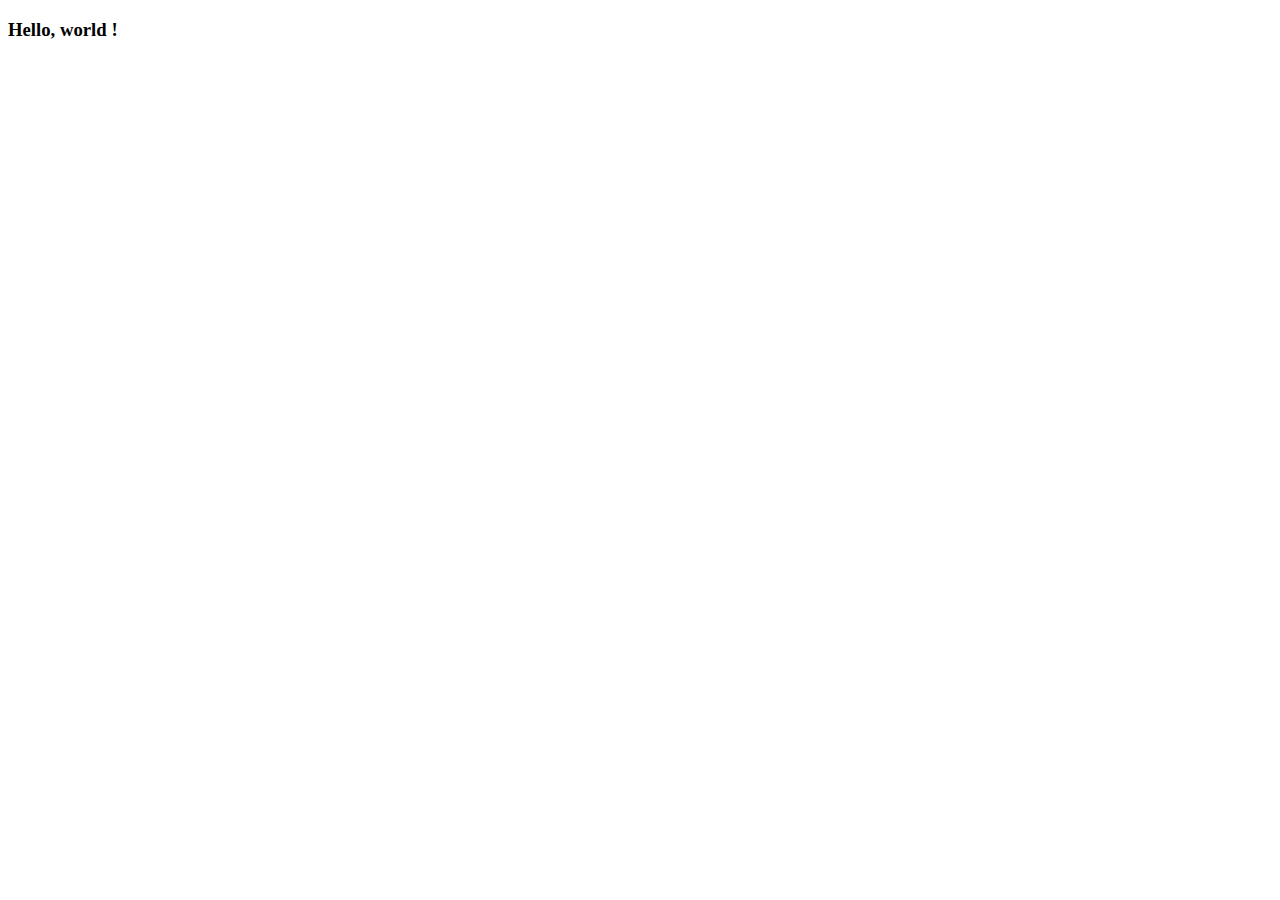
==== index.html @ 7944acb8 "Create index.html" ====
<!DOCTYPE html>
<html lang="en">
<head>
  <meta charset="utf-8">
  <title>Swiper demo</title>
  <meta name="viewport" content="width=device-width, initial-scale=1, minimum-scale=1, maximum-scale=1">
</head>
<body>
  <h3>Hello, world !</h3>
</body>
</html>
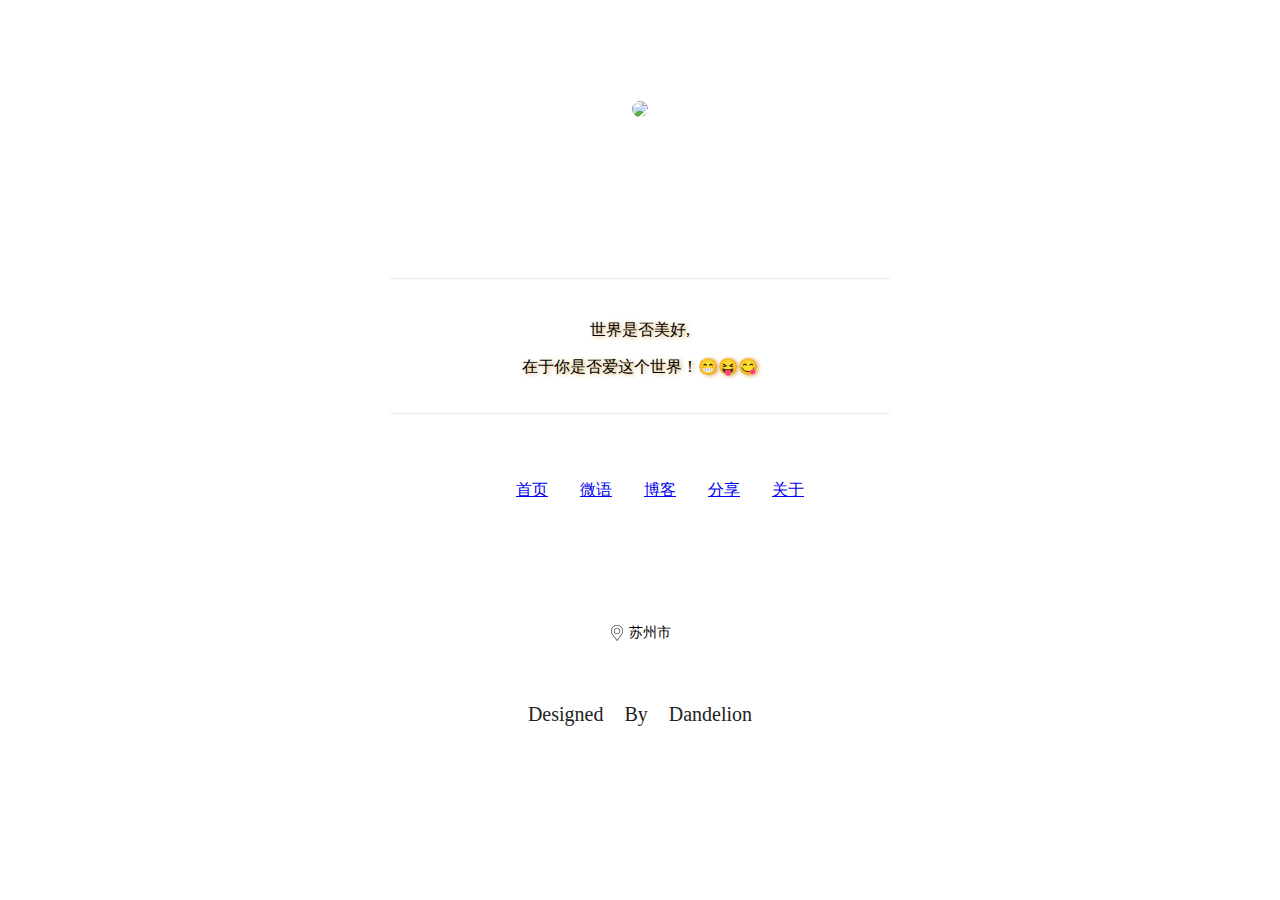
==== commit 6c02b314: "Home page update 6" ====
--- a/index.html
+++ b/index.html
@@ -1,11 +1,84 @@
 <!DOCTYPE html>
 <html lang="en">
 <head>
-  <meta charset="utf-8">
-  <title>Swiper demo</title>
-  <meta name="viewport" content="width=device-width, initial-scale=1, minimum-scale=1, maximum-scale=1">
+    <meta http-equiv="Content-Type" content="text/html; charset=UTF-8">
+    <meta http-equiv="X-UA-Compatible" content="IE=edge,chrome=1">
+    <meta name="viewport" content="width=device-width, initial-scale=1, minimum-scale=1, maximum-scale=1">
+    <meta name="description" content="个人空间 博客">
+    <meta name="keywords" content="个人空间 博客">
+    <meta name="author" content="jiangtao">
+
+    <title>蒋涛的主页</title>
+    <link href="favicon.ico" type="image/x-icon" rel="shortcut icon">
+    <link href="https://cdn.bootcss.com/bootstrap/3.3.7/css/bootstrap.min.css" rel="stylesheet">
+    <link href="https://cdn.bootcss.com/font-awesome/4.7.0/css/font-awesome.min.css" rel="stylesheet">
+    <link type="text/css" rel="stylesheet" href="static/css/base.css">
+    <link type="text/css" rel="stylesheet" href="static/css/home.css?v=1">
+
+    <!--<script src="static/js/require.js" data-main="static/js/main" defer async="true" ></script>-->
+    <!--async属性表明这个文件需要异步加载，避免网页失去响应。IE不支持这个属性，只支持defer，所以把defer也写上-->
+    <script src="static/js/require.js" type="text/javascript"></script>
 </head>
 <body>
-  <h3>Hello, world !</h3>
+    <a name="top"></a>
+    <div id="bg" class="bg">
+        <canvas></canvas>
+    </div>
+    <div class="container">
+        <div class="header">
+            <img class="avatar avatar-xz" src="static/images/head_avatar.png">
+        </div>
+        <div class="slogan">
+            <div  class="slogan-body">
+                <p class="font16 txt-c">世界是否美好,</p>
+                <p class="font16 txt-c s-p2">在于你是否爱这个世界！😁😝😋</p>
+            </div>
+        </div>
+
+        <div class="menu">
+            <ul>
+                <li>
+                    <a href="/" data-toggle="tooltip" data-placement="top" class="animate-init" title="首页">
+                        <span class="fa fa-home"></span> 首页
+                    </a>
+                </li>
+                <li>
+                    <a href="/life" data-toggle="tooltip" data-placement="top" class="animate-init" title="我的微语">
+                        <span class="fa fa-heartbeat red"></span> 微语
+                    </a>
+                </li>
+                <li>
+                    <a href="/blog" data-toggle="tooltip" data-placement="top" class="animate-init" title="我的博客">
+                        <span class="fa fa-pencil-square yellow"></span> 博客
+                    </a>
+                </li>
+                <li>
+                    <a href="/share" data-toggle="tooltip" data-placement="top" class="animate-init" title="我的分享">
+                        <span class="fa fa-share-alt green1"></span> 分享
+                    </a>
+                </li>
+                <li>
+                    <a href="/about" data-toggle="tooltip" data-placement="top" class="animate-init" title="关于我">
+                        <span class="fa fa-info-circle blue1"></span> 关于
+                    </a>
+                </li>
+            </ul>
+        </div>
+
+        <div class="location">
+            <i class="location-icon" style="opacity: 1; top: 0px;"></i>
+            <span id="current-city" class="location-text" style="opacity: 1; top: 0px;">苏州市</span>
+        </div>
+        <div class="footer">
+            Designed By Dandelion
+        </div>
+        <div id="music">
+            <!--<embed autoplay="true" src="upload/music/All-of-me.mp3" width="0" height="0" />-->
+            <audio id="audio" src=""></audio>
+        </div>
+    </div>
+    <script type="text/javascript" src="static/js/main.js" ></script>
+    <script type="text/javascript" src="static/js/app/home.js"></script>
+
 </body>
-</html>
+</html>--- a/static/css/home.css
+++ b/static/css/home.css
@@ -0,0 +1,402 @@
+@charset"utf-8";
+
+@media screen and (min-width: 1200px) {
+/* 默认*/
+}
+@media screen and (min-width:992px) and (max-width: 1119px) {
+    /* 正常平 */
+}
+
+@media screen and (min-width:768px) and (max-width: 991px) {
+    /* pad */
+}
+@media screen and (max-width:767px) {
+    /* phone */
+}
+.bg {
+    position: absolute;
+    top: 0;
+    left: 0;
+    z-index: -1;
+    width: 100%;
+    height: 100%;
+}
+.container {
+    margin: 8% auto;
+    max-width: 500px;
+    max-height: 600px;
+    text-align: center;
+}
+.header {
+    width:128px;
+    height:128px;
+    margin: 0 auto;
+}
+@-webkit-keyframes avatar-do{
+    0% {
+        -webkit-transform: rotate(0deg);
+        opacity: 1;
+        filter: alpha(opacity = 100);
+    }
+    25% {
+        -webkit-transform: rotate(90deg);
+        opacity: .6;
+        filter: alpha(opacity = 60);
+    }
+    50% {
+        -webkit-transform: rotate(180deg);
+        opacity: .2;
+        filter: alpha(opacity = 20);
+    }
+    75% {
+        -webkit-transform: rotate(270deg);
+        opacity: .6;
+        filter: alpha(opacity = 60);
+    }
+    100% {
+        -webkit-transform: rotate(360deg);
+        opacity: 1;
+        filter: alpha(opacity = 100);
+    }
+}
+@keyframes avatar-filter {
+    from {
+        opacity: 1;
+        filter: alpha(opacity = 100);
+        -webkit-transform: rotate(0deg);
+    }
+    to {
+        opacity: .4;
+        filter: alpha(opacity = 40);
+        -webkit-transform: rotate(360deg);
+    }
+}
+.header .avatar{
+    -webkit-transform: rotate(360deg);
+    animation: avatar-do 2s linear infinite;
+    -moz-animation: avatar-do 2s linear infinite;
+    -webkit-animation: avatar-do 2s linear infinite;
+    -o-animation: avatar-do 2s linear infinite;
+    border-radius: 128px;
+}
+.header .avatar:hover {
+    animation: avatar-filter 2s linear 100ms infinite normal;
+    -moz-animation: avatar-filter 2s linear 100ms infinite normal;
+    -webkit-animation: avatar-filter 2s linear 100ms infinite normal;
+    -o-animation: avatar-filter 2s linear 100ms infinite normal;
+}
+
+.slogan {
+    margin-top: 50px;
+    padding: 25px 0 15px 0;
+    vertical-align: middle;
+    position: relative;
+    text-align: center;
+}
+@keyframes slogan-body1 {
+    0% {
+        transform: translateX(-100%);
+    }
+    100% {
+        transform: translateX(0);
+    }
+}
+@keyframes slogan-p {
+    0% {
+        transform: translateX(-100%);
+        opacity: 0;
+    }
+    100% {
+        transform: translateX(0);
+        opacity: 1;
+    }
+}
+.slogan .slogan-body {
+    /*-webkit-transition: transform 2s ease-in-out 100ms;*/
+    /*-moz-transition: transform 2s ease-in-out 100ms;*/
+    /*-o-transition: transform 2s ease-in-out 100ms;*/
+    /*transition: transform 2s ease-in-out 100ms;*/
+
+    transition-property: transform;
+    transition-duration: 2s;
+    transition-timing-function: ease-in-out;
+    transition-delay: 100ms;
+    /* Firefox 4 */
+    -moz-transition-property:transform;
+    -moz-transition-duration:2s;
+    -moz-transition-timing-function:ease-in-out;
+    -moz-transition-delay:100ms;
+    /* Safari 和 Chrome */
+    -webkit-transition-property:transform;
+    -webkit-transition-duration:2s;
+    -webkit-transition-timing-function:ease-in-out;
+    -webkit-transition-delay:100ms;
+    /* Opera */
+    -o-transition-property:transform;
+    -o-transition-duration:2s;
+    -o-transition-timing-function:ease-in-out;
+    -o-transition-delay:100ms;
+
+    animation: slogan-body 5s ease;
+    -moz-animation: slogan-body 5s ease;
+    -webkit-animation: slogan-body 5s ease;
+    -o-animation: slogan-body 5s ease;
+    background-color: transparent;
+    display: inline-block;
+    overflow: hidden;
+    width: 100%;
+}
+.slogan .slogan-body p {
+    animation: slogan-p 5s ease;
+    -moz-animation: slogan-p 5s ease;
+    -webkit-animation: slogan-p 5s ease;
+    -o-animation: slogan-p 5s ease;
+}
+.slogan .slogan-body:hover {
+    transform:rotateY(180deg);
+    -webkit-transform:rotateY(180deg); /* Safari and Chrome */
+    -moz-transform:rotateY(180deg); /* Firefox */
+}
+.slogan::before, .slogan::after {
+    position: absolute;
+    content: ' ';
+    display: block;
+    width: 100%;
+    height: 24px;
+    opacity: 0.4;
+}
+.slogan::before {
+    top: -1px;
+    border-top: 1px solid #ccc;
+    background: transparent url("../images/icon/yh-left.png")  -4px -7px no-repeat;
+    background-size: 24px 24px;
+}
+.slogan::after {
+    bottom: -1px;
+    border-bottom: 1px solid #ccc;
+    background: transparent url("../images/icon/yh-right.png")  101% 5px no-repeat;
+    background-size: 24px 24px;
+}
+.slogan cite::before {
+    content: "-";
+    padding: 0 5px;
+}
+.slogan p {
+    font-size: 16px;
+    text-shadow: 2px 1px 4px #daab59;
+}
+.slogan .s-p2 {
+   margin-top: 4px;
+}
+
+.menu {
+    margin: 60px auto 0 auto;
+    height: 30px;
+    line-height: 30px;
+    width: 360px;
+}
+@keyframes menu-ul {
+    0% {
+        opacity: 0;
+        visibility: hidden;
+    }
+    100% {
+        opacity: 1;
+        visibility: visible;
+    }
+}
+.menu ul {
+    animation: menu-ul 5s ease;
+    -moz-animation: menu-ul 5s ease;
+    -webkit-animation: menu-ul 5s ease;
+    -o-animation: menu-ul 5s ease;
+}
+.menu ul li {
+    float: left;
+    display: inline-block;
+    width: 20%;
+}
+.menu ul li:hover {
+    border-bottom: 1px solid red;
+}
+.menu ul li:after {
+    clear: both;
+}
+.menu ul li a {
+    display: inline-block;
+    padding: 2px 8px;
+    font-size: 16px;
+}
+.menu ul li a:hover {
+    color: red;
+    font-weight: bold;
+}
+.menu ul li .tooltip.in {
+    filter: alpha(opacity=60);
+    opacity: .6;
+}
+.menu ul li .tooltip .tooltip-inner {
+    padding: 5px 10px;
+    background-color: #333;
+}
+
+.location {
+    line-height: 20px;
+    margin: 110px auto 0 auto;
+    text-align: center;
+}
+.location-icon {
+    top: 10px;
+    opacity: 0;
+    display: inline-block;
+    vertical-align: top;
+    width: 16px;
+    height: 40px;
+    background: url("[data-uri]") no-repeat left center;
+    background-size: 16px;
+    cursor: pointer;
+}
+.location-text {
+    display: inline-block;
+    vertical-align: top;
+    font-size: 14px;
+    line-height: 40px;
+    cursor: pointer;
+}
+
+.footer {
+    color: #222;
+    height: 15%;
+    margin-top: 50px;
+    margin-bottom: 10px;
+    word-spacing: 16px;
+    font: 20px normal Arial, "微软雅黑";
+    font-family: STXingkai;
+}
+
+@media screen and (max-width:767px) {
+    .container {
+        margin: 80px auto 0 auto;
+        max-width: 450px;
+    }
+    .slogan {
+        padding: 15px 0;
+        margin-top: 40px;
+    }
+    .slogan .s-p2 {
+        margin-top: 0;
+    }
+    .menu {
+        height: 32px;
+        width: 320px;
+        margin: 50px auto 0 auto;
+    }
+    .menu ul li a {
+        display: inline-block;
+        padding: 2px 5px;
+        font-size: 14px;
+    }
+    .location {
+        margin: 80px auto 0 auto;
+    }
+    .footer {
+        margin-top: 30px;
+        margin-bottom: 10px;
+        word-spacing: 8px;
+        font: 14px normal Arial, "微软雅黑";
+    }
+}
+.mask {
+    z-index: 99;
+    position: absolute;
+    top:0;
+    left: 0;
+    bottom: 0;
+    background-color: #111;
+    width: 100%;
+    height: 100%;
+    opacity: 0.4;
+    display: none;
+}
+.city-panel {
+    background-color: #fff;
+    position: absolute;
+    display: none;
+    min-height: 360px;
+    width: 450px;
+    top: 250px;
+    left:600px;
+    border-radius: 15px;
+    padding: 0 15px;
+    z-index: 100;
+}
+.city-panel .city-close {
+    background: #fff url("../img/icon/close.png") right top no-repeat;
+    position: absolute;
+    top: 4px;
+    right: 4px;
+    width: 24px;
+    height: 24px;
+    cursor: pointer;
+}
+.city-panel .city-title {
+    margin-top: 8px;
+    line-height: 32px;
+    text-align: center;
+    font-size: 18px;
+}
+.city-panel > .city-nav {
+    margin: 8px auto;
+    line-height: 24px;
+    height: 24px;
+}
+.city-panel > .city-nav > a {
+    float: left;
+    color: #129ace;
+    font-size: 14px;
+    padding: 2px 22px;
+    text-align: center;
+    text-decoration: none;
+    border-bottom: solid 1px #c92436;
+}
+.city-panel > .city-nav > a:hover {
+    text-decoration: none;
+    color: red;
+}
+.city-panel > .city-nav .nav-active {
+    color: #404040;
+    font-weight: bold;
+    border: solid 1px #c92436;
+    border-bottom: none;
+    border-top-left-radius: 8px;
+    border-top-right-radius: 8px;
+}
+
+.city-panel > .city-body > .city-list {
+    margin-top: 8px;
+    padding-right: 15px;
+    max-height: 260px;
+    text-align: center;
+    clear: both;
+    overflow: auto;
+}
+.city-panel >.city-body > .city-list a {
+    font-size: 14px;
+    display: inline-block;
+    float: left;
+    width: 20%;
+    margin: 15px 0;
+}
+
+.city-letter span {
+    width: 12%;
+    float: left;
+    font-size: 14px;
+    text-align: center;
+    margin-top: 10px;
+    padding: 5px 0;
+}
+.city-letter div {
+    width: 88%;
+    float: left;
+}
